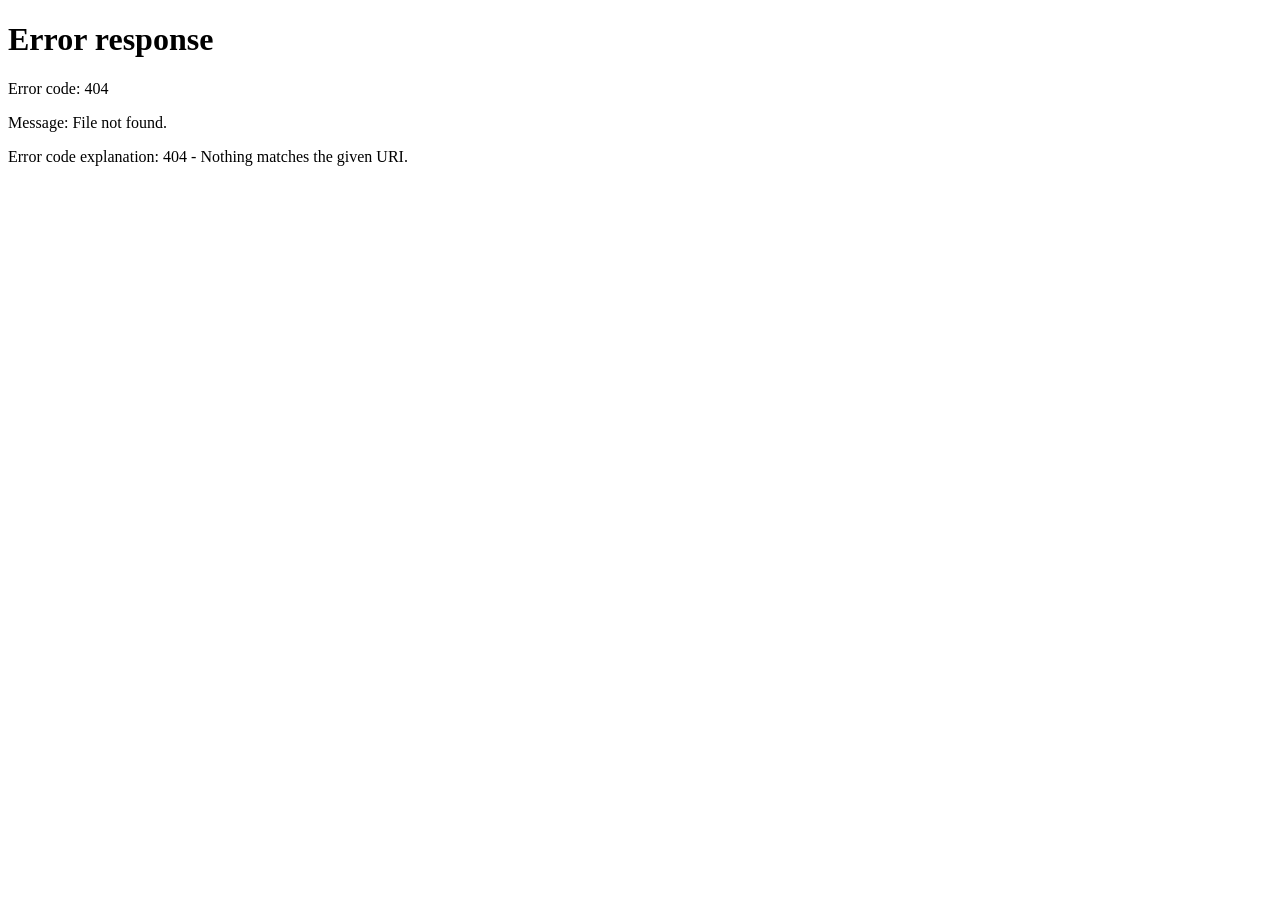
==== Minor_Project/frontend/admin.html @ a4f559ae "Fix all broken portal features and add end-to-end support for Student, Department, and Admin portals" ====
<!DOCTYPE html>
<html lang="en">
<head>
  <meta charset="UTF-8">
  <meta name="viewport" content="width=device-width, initial-scale=1.0">
  <title>CampusVoice | University Administration Dashboard</title>
  <!-- FontAwesome Icons -->
  <link rel="stylesheet" href="https://cdnjs.cloudflare.com/ajax/libs/font-awesome/6.5.1/css/all.min.css">
  <link rel="stylesheet" href="style.css">
</head>
<body style="background-color: var(--bg-subtle); color: var(--text-main); min-height: 100vh; display: flex; flex-direction: column;">

  <!-- Admin Top Header (MedBrief Hospital Admin Style) -->
  <header style="background-color: #0f172a; color: #ffffff; border-bottom: 1px solid #1e293b; padding: 14px 32px; display: flex; justify-content: space-between; align-items: center; position: sticky; top: 0; z-index: 40; flex-wrap: wrap; gap: 14px;">
    
    <!-- Brand & Portal Name -->
    <div style="display: flex; align-items: center; gap: 14px;">
      <div style="width: 42px; height: 42px; border-radius: 10px; background: linear-gradient(135deg, #7c3aed, #4f46e5); color: #ffffff; display: grid; place-items: center; font-size: 1.15rem; font-weight: 800; box-shadow: 0 2px 4px rgba(0,0,0,0.25);">
        <i class="fa-solid fa-building-columns"></i>
      </div>
      <div>
        <div style="display: flex; align-items: center; gap: 8px;">
          <strong style="font-size: 1.15rem; font-weight: 800; color: #f8fafc;">CampusVoice</strong>
          <span style="font-size: 0.72rem; font-weight: 700; background: #7c3aed; color: #ffffff; padding: 2px 8px; border-radius: 6px;">Administration Desk</span>
        </div>
        <p style="margin: 2px 0 0 0; font-size: 0.76rem; color: #94a3b8;">Campus-wide Governance, Grievance Registry & Notice Board</p>
      </div>
    </div>

    <!-- Right Controls -->
    <div style="display: flex; align-items: center; gap: 12px;">
      <div style="text-align: right;" class="hidden sm:block">
        <strong style="display: block; font-size: 0.88rem; color: #f8fafc;" id="adminName">Dr. S. K. Verma</strong>
        <span style="font-size: 0.72rem; color: #94a3b8;">Dean & Registrar</span>
      </div>

      <!-- Publish Circular Button -->
      <button type="button" class="btn-primary btn-small" onclick="openPublishNoticeModal()" style="background-color: #0d9488;">
        <i class="fa-solid fa-bullhorn"></i>
        <span>Publish Circular</span>
      </button>

      <!-- CSV Export Button -->
      <button type="button" class="btn-secondary btn-small" onclick="exportComplaintsCSV()" style="background: #1e293b; border-color: #334155; color: #ffffff !important;">
        <i class="fa-solid fa-file-csv" style="color: #34d399;"></i>
        <span>Export CSV</span>
      </button>

      <!-- Refresh Button -->
      <button type="button" onclick="fetchDashboardData()" class="btn-secondary btn-small" style="background: #1e293b; border-color: #334155; color: #ffffff !important; padding: 7px 10px;" title="Refresh Registry">
        <i class="fa-solid fa-rotate" style="color: #38bdf8;" id="refreshIcon"></i>
      </button>

      <!-- Sign Out -->
      <button type="button" onclick="logout()" class="btn-danger-outline btn-small" style="background: rgba(220,38,38,0.15); border-color: #dc2626;">
        <i class="fa-solid fa-power-off"></i>
        <span>Sign Out</span>
      </button>
    </div>
  </header>

  <!-- Main Container -->
  <main style="flex: 1; max-width: 1200px; width: 100%; margin: 24px auto; padding: 0 24px; display: flex; flex-direction: column; gap: 20px;">

    <!-- Executive KPI Metrics Grid (5 Cards) -->
    <div style="display: grid; grid-template-columns: repeat(auto-fit, minmax(200px, 1fr)); gap: 16px;">
      
      <!-- Total Complaints -->
      <div class="metric-card">
        <div class="metric-icon-wrap metric-icon-teal">
          <i class="fa-solid fa-list-check"></i>
        </div>
        <div class="metric-info">
          <h4>Total Grievances</h4>
          <h3 id="statTotal">--</h3>
          <small>Campus-wide registry</small>
        </div>
      </div>

      <!-- Pending Action -->
      <div class="metric-card" style="border-left: 4px solid #f59e0b;">
        <div class="metric-icon-wrap metric-icon-amber">
          <i class="fa-solid fa-hourglass-half"></i>
        </div>
        <div class="metric-info">
          <h4>Pending Triage</h4>
          <h3 id="statPending" style="color: #d97706;">--</h3>
          <small>Awaiting technician</small>
        </div>
      </div>

      <!-- In Progress -->
      <div class="metric-card" style="border-left: 4px solid #0284c7;">
        <div class="metric-icon-wrap metric-icon-indigo">
          <i class="fa-solid fa-wrench"></i>
        </div>
        <div class="metric-info">
          <h4>In Progress</h4>
          <h3 id="statInProgress" style="color: #0284c7;">--</h3>
          <small>Under active repair</small>
        </div>
      </div>

      <!-- Resolved -->
      <div class="metric-card" style="border-left: 4px solid #16a34a;">
        <div class="metric-icon-wrap metric-icon-emerald">
          <i class="fa-solid fa-circle-check"></i>
        </div>
        <div class="metric-info">
          <h4>Resolved SLA</h4>
          <h3 id="statResolved" style="color: #16a34a;">--</h3>
          <small>Closed and verified</small>
        </div>
      </div>

      <!-- High / Critical -->
      <div class="metric-card" style="border-left: 4px solid #dc2626;">
        <div class="metric-icon-wrap" style="background: #fee2e2; color: #dc2626;">
          <i class="fa-solid fa-triangle-exclamation"></i>
        </div>
        <div class="metric-info">
          <h4>High / Critical</h4>
          <h3 id="statHighPriority" style="color: #dc2626;">--</h3>
          <small>Safety hazards</small>
        </div>
      </div>

    </div>

    <!-- Management Table Section (MedBrief Clean Registry) -->
    <div class="clean-card" style="overflow: hidden;">
      
      <!-- Table Header & Filter Bar -->
      <div style="padding: 18px 24px; border-bottom: 1px solid var(--border); display: flex; justify-content: space-between; align-items: center; flex-wrap: wrap; gap: 14px; background: #ffffff;">
        <div>
          <h3 style="margin: 0; font-size: 1.1rem; font-weight: 800; color: #0f172a;">Campus Grievance Registry & Audit Log</h3>
          <p style="margin: 2px 0 0 0; color: #64748b; font-size: 0.8rem;">Global registry across IT, Hostel, Maintenance, Sanitation, and Academics</p>
        </div>

        <div style="display: flex; gap: 10px; align-items: center; flex-wrap: wrap;">
          <input type="text" id="searchInput" placeholder="Search ticket or keyword..." style="padding: 7px 12px; font-size: 0.82rem; border: 1px solid #cbd5e1; border-radius: 8px; width: 180px;">
          <select id="categoryFilter" style="padding: 7px 12px; font-size: 0.82rem; border: 1px solid #cbd5e1; border-radius: 8px;">
            <option value="All">All Categories</option>
            <option value="Maintenance">Maintenance</option>
            <option value="IT/Network">IT / Network</option>
            <option value="Hostel">Hostel</option>
            <option value="Sanitation">Sanitation</option>
            <option value="Academic">Academic</option>
          </select>
          <select id="statusFilter" style="padding: 7px 12px; font-size: 0.82rem; border: 1px solid #cbd5e1; border-radius: 8px;">
            <option value="All">All Statuses</option>
            <option value="Pending">Pending</option>
            <option value="In Progress">In Progress</option>
            <option value="Resolved">Resolved</option>
          </select>
        </div>
      </div>

      <!-- Grievance Table -->
      <div style="overflow-x: auto;">
        <table style="width: 100%; border-collapse: collapse; text-align: left; font-size: 0.82rem;">
          <thead>
            <tr style="background: #fafbfc; border-bottom: 1px solid var(--border); color: #64748b; font-weight: 700; text-transform: uppercase; font-size: 0.72rem; letter-spacing: 0.04em;">
              <th style="padding: 12px 18px;">Ticket ID</th>
              <th style="padding: 12px 18px;">Student</th>
              <th style="padding: 12px 18px;">Category</th>
              <th style="padding: 12px 18px;">Summary</th>
              <th style="padding: 12px 18px;">Location</th>
              <th style="padding: 12px 18px;">Urgency Score</th>
              <th style="padding: 12px 18px;">Status</th>
              <th style="padding: 12px 18px;">Technician</th>
              <th style="padding: 12px 18px; text-align: right;">Action</th>
            </tr>
          </thead>
          <tbody id="complaintsTableBody" style="divide-y: 1px solid var(--border);">
            <tr>
              <td colspan="9" style="padding: 40px; text-align: center; color: #94a3b8;">Loading campus grievances...</td>
            </tr>
          </tbody>
        </table>
      </div>

      <div style="padding: 12px 20px; background: #fafbfc; border-top: 1px solid var(--border); font-size: 0.76rem; color: #64748b; display: flex; justify-content: space-between; align-items: center;">
        <span id="ticketCountLabel">Showing records</span>
        <button type="button" onclick="seedDemoData()" class="btn-text" style="padding: 0; font-size: 0.76rem;">Re-Seed Sample Tickets</button>
      </div>
    </div>

  </main>

  <!-- Update Status & Dispatch Modal (MedBrief Universal Modal) -->
  <div id="statusModal" class="medbrief-modal-overlay hidden" onclick="handleStatusModalBackdrop(event)">
    <div class="medbrief-modal-card">
      <div class="medbrief-modal-header">
        <h3><i class="fa-solid fa-pen-to-square" style="color: #0d9488;"></i> Assign Technician & Update Status</h3>
        <button type="button" class="medbrief-modal-close" onclick="closeModal()">&times;</button>
      </div>

      <div class="medbrief-modal-body">
        <div class="modal-form">
          <div>
            <label>Ticket ID</label>
            <input id="modalTicketId" type="text" readonly style="background: #f8fafc; font-family: var(--font-mono); font-weight: 800; color: #0d9488;">
          </div>

          <div>
            <label>Work Order Status</label>
            <select id="modalStatusSelect" style="font-weight: 600;">
              <option value="Pending">Pending Review</option>
              <option value="In Progress">In Progress (Dispatched)</option>
              <option value="Resolved">Resolved (Work Completed)</option>
              <option value="Rejected">Rejected</option>
            </select>
          </div>

          <div>
            <label>Assigned Technician Name *</label>
            <input id="modalTechnicianInput" type="text" placeholder="e.g. Ramesh Chand (Audiovisual Cell)">
          </div>

          <div>
            <label>Resolution & Inspection Notes</label>
            <textarea id="modalNotesText" rows="3" placeholder="Enter findings or updates for the student..."></textarea>
          </div>

          <div class="modal-actions">
            <button type="button" class="btn-secondary btn-small" onclick="closeModal()">Cancel</button>
            <button type="button" class="btn-primary btn-small" onclick="submitStatusUpdate()">Save Changes</button>
          </div>
        </div>
      </div>
    </div>
  </div>

  <!-- Publish Official Circular Modal (MedBrief Universal Modal) -->
  <div id="noticeModal" class="medbrief-modal-overlay hidden" onclick="handlePublishNoticeBackdrop(event)">
    <div class="medbrief-modal-card">
      <div class="medbrief-modal-header">
        <h3><i class="fa-solid fa-bullhorn" style="color: #0d9488;"></i> Publish Official College Circular</h3>
        <button type="button" class="medbrief-modal-close" onclick="closeNoticeModal()">&times;</button>
      </div>

      <div class="medbrief-modal-body">
        <form id="publishNoticeForm" onsubmit="handlePublishNotice(event)" class="modal-form">
          <div>
            <label>Circular Title *</label>
            <input id="noticeTitleInput" type="text" required placeholder="e.g. Mid-Term Examination Timetable Autumn 2026">
          </div>

          <div style="display: grid; grid-template-columns: 1fr 1fr; gap: 12px;">
            <div>
              <label>Category *</label>
              <select id="noticeCatSelect" style="font-weight: 600;">
                <option value="Exam">Examination</option>
                <option value="Holiday">Holiday</option>
                <option value="Placement">Placement</option>
                <option value="Academic">Academic</option>
                <option value="Event">Event</option>
              </select>
            </div>
            <div>
              <label>Deadline / Event Date</label>
              <input id="noticeDeadlineInput" type="text" placeholder="e.g. 15th Next Month">
            </div>
          </div>

          <div>
            <label>Issuing Authority / Department</label>
            <input id="noticeDeptInput" type="text" value="Registrar & Examination Cell">
          </div>

          <div>
            <label>Official Announcement Content *</label>
            <textarea id="noticeContentInput" required rows="4" placeholder="Enter full announcement details here..."></textarea>
          </div>

          <div class="modal-actions">
            <button type="button" class="btn-secondary btn-small" onclick="closeNoticeModal()">Cancel</button>
            <button type="submit" class="btn-primary btn-small">Publish Circular &rarr;</button>
          </div>
        </form>
      </div>
    </div>
  </div>

  <script src="auth.js"></script>
  <script src="admin.js"></script>
  <script>
    const adminUser = requireAuth(['admin']);
    if (adminUser) {
      document.getElementById('adminName').innerText = adminUser.full_name;
    }
    function handleStatusModalBackdrop(e) {
      if (e.target.id === 'statusModal') closeModal();
    }
    function handlePublishNoticeBackdrop(e) {
      if (e.target.id === 'noticeModal') closeNoticeModal();
    }
  </script>
</body>
</html>
---- Minor_Project/frontend/style.css ----
/* =======================================================
   CAMPUSVOICE — UNIFIED MEDBRIEF DESIGN SYSTEM STYLESHEET
   ======================================================= */

@import url('https://fonts.googleapis.com/css2?family=Plus+Jakarta+Sans:wght@400;500;600;700;800&family=JetBrains+Mono:wght@400;600;700&display=swap');

:root {
  --font-main: "Plus Jakarta Sans", "Segoe UI", system-ui, -apple-system, BlinkMacSystemFont, Roboto, sans-serif;
  --font-mono: "JetBrains Mono", "SF Mono", Consolas, Menlo, monospace;

  /* MedBrief Institutional Color Palette */
  --bg-page: #f6f9f8;
  --bg-subtle: #f4f8f6;
  --bg-card: #ffffff;
  --bg-sidebar: #103d3b;
  --sidebar-active: #206b65;
  --sidebar-border: #235552;
  --sidebar-text: #d9ebe7;
  --sidebar-muted: #a5c5bf;

  --primary: #0d9488;
  --primary-hover: #0f766e;
  --primary-dark: #115e59;
  --primary-light: #f0fdfa;
  --primary-border: #ccfbf1;

  --text-main: #0f172a;
  --text-heading: #193b3b;
  --text-body: #334155;
  --text-muted: #64748b;
  --text-light: #94a3b8;

  --border: #e2e8f0;
  --border-subtle: #cbd5e1;

  /* Semantic Alerts */
  --status-pending-bg: #fef3c7;
  --status-pending-text: #92400e;
  --status-pending-border: #fde68a;

  --status-progress-bg: #e0f2fe;
  --status-progress-text: #0369a1;
  --status-progress-border: #bae6fd;

  --status-resolved-bg: #dcfce7;
  --status-resolved-text: #166534;
  --status-resolved-border: #bbf7d0;

  --status-critical-bg: #fee2e2;
  --status-critical-text: #991b1b;
  --status-critical-border: #fecaca;
}

* {
  box-sizing: border-box;
}

html {
  scroll-behavior: smooth;
}

body {
  margin: 0;
  min-width: 320px;
  min-height: 100vh;
  font-family: var(--font-main);
  background-color: var(--bg-page);
  color: var(--text-main);
  font-synthesis: none;
  text-rendering: optimizeLegibility;
  -webkit-font-smoothing: antialiased;
  -moz-osx-font-smoothing: grayscale;
  line-height: 1.5;
}

button, input, select, textarea {
  font: inherit;
}

button {
  cursor: pointer;
}

a {
  color: inherit;
  text-decoration: none;
}

/* Custom Clean Scrollbar */
::-webkit-scrollbar {
  width: 6px;
  height: 6px;
}
::-webkit-scrollbar-track {
  background: #f1f5f9;
}
::-webkit-scrollbar-thumb {
  background: #cbd5e1;
  border-radius: 4px;
}
::-webkit-scrollbar-thumb:hover {
  background: #94a3b8;
}

.hidden {
  display: none !important;
}

/* =======================================================
   UNIVERSAL MEDBRIEF BUTTONS
   ======================================================= */
.btn-primary {
  background-color: var(--primary);
  color: #ffffff !important;
  border: none;
  border-radius: 8px;
  padding: 10px 18px;
  font-size: 0.9rem;
  font-weight: 600;
  cursor: pointer;
  transition: all 0.15s ease;
  display: inline-flex;
  align-items: center;
  justify-content: center;
  gap: 8px;
  box-shadow: 0 1px 2px rgba(13, 148, 136, 0.2);
}

.btn-primary:hover:not(:disabled) {
  background-color: var(--primary-hover);
  transform: translateY(-1px);
  box-shadow: 0 4px 6px -1px rgba(13, 148, 136, 0.3);
}

.btn-primary:disabled {
  opacity: 0.55;
  cursor: not-allowed;
  transform: none;
}

.btn-secondary {
  background-color: #ffffff;
  color: var(--text-body) !important;
  border: 1px solid var(--border-subtle);
  border-radius: 8px;
  padding: 10px 18px;
  font-size: 0.9rem;
  font-weight: 600;
  cursor: pointer;
  transition: all 0.15s ease;
  display: inline-flex;
  align-items: center;
  justify-content: center;
  gap: 8px;
}

.btn-secondary:hover:not(:disabled) {
  background-color: #f8fafc;
  border-color: #94a3b8;
  color: var(--text-main) !important;
}

.btn-teal {
  background-color: #0d9488 !important;
  color: #ffffff !important;
}
.btn-teal:hover {
  background-color: #0f766e !important;
}

.btn-violet {
  background-color: #7c3aed !important;
  color: #ffffff !important;
}
.btn-violet:hover {
  background-color: #6d28d9 !important;
}

.btn-danger-outline {
  background-color: transparent;
  color: #dc2626 !important;
  border: 1px solid #fecaca;
  border-radius: 6px;
  padding: 6px 12px;
  font-size: 0.82rem;
  font-weight: 600;
  cursor: pointer;
  transition: all 0.15s ease;
}
.btn-danger-outline:hover {
  background-color: #fee2e2;
  border-color: #dc2626;
}

.btn-small {
  padding: 6px 12px;
  font-size: 0.82rem;
  border-radius: 6px;
}

.btn-large {
  padding: 13px 24px;
  font-size: 1rem;
  font-weight: 700;
  border-radius: 10px;
}

.btn-text {
  background: transparent;
  border: none;
  color: var(--primary);
  font-weight: 600;
  cursor: pointer;
  padding: 6px 10px;
}
.btn-text:hover {
  text-decoration: underline;
  color: var(--primary-hover);
}

/* =======================================================
   UNIVERSAL MEDBRIEF MODAL SYSTEM
   ======================================================= */
.medbrief-modal-overlay {
  position: fixed;
  inset: 0;
  background-color: rgba(15, 23, 42, 0.65);
  backdrop-filter: blur(4px);
  -webkit-backdrop-filter: blur(4px);
  display: grid;
  place-items: center;
  z-index: 1000;
  padding: 16px;
  overflow-y: auto;
}

.medbrief-modal-card {
  width: 100%;
  max-width: 580px;
  background-color: #ffffff;
  border-radius: 16px;
  box-shadow: 0 20px 25px -5px rgba(0, 0, 0, 0.2), 0 10px 10px -5px rgba(0, 0, 0, 0.04);
  overflow: hidden;
  border: 1px solid var(--border);
  animation: modalPop 0.2s cubic-bezier(0.16, 1, 0.3, 1);
}

@keyframes modalPop {
  from {
    opacity: 0;
    transform: scale(0.96) translateY(8px);
  }
  to {
    opacity: 1;
    transform: scale(1) translateY(0);
  }
}

.medbrief-modal-header {
  padding: 18px 24px;
  border-bottom: 1px solid #f1f5f9;
  display: flex;
  justify-content: space-between;
  align-items: center;
  background-color: #fafbfc;
}

.medbrief-modal-header h3 {
  margin: 0;
  font-size: 1.15rem;
  font-weight: 700;
  color: var(--text-heading);
  display: flex;
  align-items: center;
  gap: 8px;
}

.medbrief-modal-close {
  background: transparent;
  border: none;
  font-size: 1.25rem;
  color: #94a3b8;
  cursor: pointer;
  padding: 4px 8px;
  border-radius: 6px;
  transition: all 0.15s ease;
  line-height: 1;
}

.medbrief-modal-close:hover {
  background-color: #f1f5f9;
  color: #0f172a;
}

.medbrief-modal-body {
  padding: 24px;
  max-height: 80vh;
  overflow-y: auto;
}

.modal-form {
  display: flex;
  flex-direction: column;
  gap: 14px;
}

.modal-form label {
  font-size: 0.78rem;
  font-weight: 700;
  color: #475569;
  text-transform: uppercase;
  letter-spacing: 0.04em;
}

.modal-form input,
.modal-form select,
.modal-form textarea {
  width: 100%;
  padding: 10px 14px;
  border: 1px solid #cbd5e1;
  border-radius: 8px;
  font-size: 0.92rem;
  color: #0f172a;
  background-color: #ffffff;
  outline: none;
  transition: border-color 0.15s ease, box-shadow 0.15s ease;
}

.modal-form input:focus,
.modal-form select:focus,
.modal-form textarea:focus {
  border-color: var(--primary);
  box-shadow: 0 0 0 3px rgba(13, 148, 136, 0.15);
}

.modal-subtitle {
  margin: 0 0 16px 0;
  color: #64748b;
  font-size: 0.88rem;
  line-height: 1.5;
}

.modal-actions {
  display: flex;
  justify-content: flex-end;
  gap: 10px;
  margin-top: 20px;
}

/* =======================================================
   MEDBRIEF LANDING PAGE SHELL & COMPONENTS
   ======================================================= */
.landing-page-shell {
  min-height: 100vh;
  background-color: #ffffff;
  color: #0f172a;
  display: flex;
  flex-direction: column;
}

.landing-nav {
  height: 72px;
  padding: 0 40px;
  display: flex;
  justify-content: space-between;
  align-items: center;
  border-bottom: 1px solid #e2e8f0;
  background-color: #ffffff;
  position: sticky;
  top: 0;
  z-index: 50;
}

.landing-brand {
  display: flex;
  align-items: center;
  gap: 10px;
  cursor: pointer;
}

.portal-mark {
  width: 38px;
  height: 38px;
  border-radius: 10px;
  background-color: #0d9488;
  color: #ffffff;
  display: grid;
  place-items: center;
  font-weight: 800;
  font-size: 1.15rem;
  box-shadow: 0 2px 4px rgba(13, 148, 136, 0.25);
}

.portal-mark-sm {
  width: 26px;
  height: 26px;
  border-radius: 6px;
  background-color: #0d9488;
  color: #ffffff;
  display: grid;
  place-items: center;
  font-weight: 800;
  font-size: 0.85rem;
}

.brand-title {
  font-size: 1.35rem;
  font-weight: 800;
  letter-spacing: -0.02em;
  color: #0f172a;
}

.landing-nav-actions {
  display: flex;
  align-items: center;
  gap: 14px;
}

.nav-link-btn {
  background: transparent;
  border: none;
  font-size: 0.9rem;
  font-weight: 600;
  color: #475569;
  cursor: pointer;
  padding: 8px 12px;
  border-radius: 6px;
  transition: all 0.15s ease;
}

.nav-link-btn:hover {
  color: #0f172a;
  background-color: #f8fafc;
}

/* Landing Hero Section */
.landing-hero-section {
  max-width: 1200px;
  margin: 50px auto 40px;
  padding: 0 24px;
  display: grid;
  grid-template-columns: 1.15fr 0.85fr;
  gap: 48px;
  align-items: center;
  width: 100%;
}

@media (max-width: 960px) {
  .landing-hero-section {
    grid-template-columns: 1fr;
    margin: 30px auto;
  }
}

.hero-eyebrow {
  font-size: 0.78rem;
  font-weight: 800;
  color: #0d9488;
  letter-spacing: 0.08em;
  text-transform: uppercase;
  margin-bottom: 12px;
}

.hero-text-content h1 {
  font-size: clamp(2.3rem, 4.2vw, 3.6rem);
  line-height: 1.15;
  margin: 0 0 16px 0;
  letter-spacing: -0.03em;
  color: #0f172a;
  font-weight: 800;
}

.hero-text-content h1 span {
  color: #0d9488;
}

.hero-description {
  font-size: 1.05rem;
  line-height: 1.6;
  color: #475569;
  margin-bottom: 28px;
  max-width: 580px;
}

.hero-cta-group {
  display: flex;
  gap: 14px;
  flex-wrap: wrap;
  align-items: center;
}

/* Hero Interactive Widget Box */
.hero-widget-box {
  background: linear-gradient(135deg, #f0fdfa 0%, #e6f4f1 100%);
  padding: 24px;
  border-radius: 20px;
  border: 1px solid #ccfbf1;
  box-shadow: 0 10px 25px -5px rgba(13, 148, 136, 0.1), 0 8px 10px -6px rgba(13, 148, 136, 0.05);
}

.checkin-widget-card {
  background-color: #ffffff;
  padding: 24px;
  border-radius: 14px;
  box-shadow: 0 4px 6px -1px rgba(0, 0, 0, 0.05);
  border: 1px solid #e2e8f0;
}

.widget-header {
  display: flex;
  align-items: center;
  gap: 12px;
  margin-bottom: 16px;
  padding-bottom: 12px;
  border-bottom: 1px solid #f1f5f9;
}

.widget-icon {
  font-size: 1.8rem;
  line-height: 1;
}

.widget-header h3 {
  margin: 0;
  font-size: 1.05rem;
  font-weight: 700;
  color: #0f172a;
}

.widget-header small {
  color: #64748b;
  font-size: 0.78rem;
  display: block;
  margin-top: 2px;
}

.widget-tabs {
  display: flex;
  background-color: #f1f5f9;
  border-radius: 8px;
  padding: 3px;
  margin-bottom: 16px;
}

.widget-tab-btn {
  flex: 1;
  padding: 7px 10px;
  font-size: 0.78rem;
  font-weight: 700;
  border: none;
  background: transparent;
  color: #64748b;
  border-radius: 6px;
  transition: all 0.15s ease;
  cursor: pointer;
}

.widget-tab-btn.active {
  background: #ffffff;
  color: #0d9488;
  box-shadow: 0 1px 3px rgba(0,0,0,0.08);
}

/* Portals Section */
.landing-portals-section {
  max-width: 1200px;
  margin: 60px auto 40px;
  padding: 0 24px;
  width: 100%;
}

.section-title-wrap {
  text-align: center;
  margin-bottom: 36px;
}

.section-title-wrap .eyebrow {
  font-size: 0.76rem;
  font-weight: 800;
  letter-spacing: 0.1em;
  color: #0d9488;
  text-transform: uppercase;
  margin: 0 0 6px 0;
}

.section-title-wrap h2 {
  font-size: 2.1rem;
  margin: 0;
  letter-spacing: -0.02em;
  color: #0f172a;
  font-weight: 800;
}

.portals-grid {
  display: grid;
  grid-template-columns: repeat(auto-fit, minmax(320px, 1fr));
  gap: 24px;
}

.portal-card {
  background-color: #ffffff;
  border: 1px solid #e2e8f0;
  border-radius: 16px;
  padding: 32px 28px;
  display: flex;
  flex-direction: column;
  box-shadow: 0 4px 6px -1px rgba(0, 0, 0, 0.03);
  transition: transform 0.18s ease, box-shadow 0.18s ease, border-color 0.18s ease;
}

.portal-card:hover {
  transform: translateY(-4px);
  box-shadow: 0 14px 20px -5px rgba(0, 0, 0, 0.08);
  border-color: #cbd5e1;
}

.portal-card.student-theme:hover {
  border-color: #0d9488;
}

.portal-card.dept-theme:hover {
  border-color: #0284c7;
}

.portal-card.admin-theme:hover {
  border-color: #7c3aed;
}

.portal-card-icon {
  font-size: 2.2rem;
  margin-bottom: 16px;
  line-height: 1;
}

.portal-card h3 {
  font-size: 1.3rem;
  margin: 0 0 10px 0;
  color: #0f172a;
  font-weight: 700;
}

.portal-card p {
  color: #64748b;
  font-size: 0.92rem;
  line-height: 1.5;
  margin-bottom: 20px;
  flex: 1;
}

.portal-features-list {
  list-style: none;
  padding: 0;
  margin: 0 0 24px 0;
  display: flex;
  flex-direction: column;
  gap: 9px;
  font-size: 0.86rem;
  color: #334155;
}

.portal-features-list li {
  display: flex;
  align-items: center;
  gap: 8px;
}

.portal-features-list li span.check {
  color: #0d9488;
  font-weight: 800;
}

.portal-card-footer {
  display: flex;
  align-items: center;
  gap: 12px;
  margin-top: auto;
  padding-top: 16px;
  border-top: 1px solid #f1f5f9;
}

/* Architecture Highlights Section */
.landing-features-section {
  max-width: 1200px;
  margin: 40px auto 60px;
  padding: 0 24px;
  display: grid;
  grid-template-columns: repeat(auto-fit, minmax(250px, 1fr));
  gap: 20px;
  width: 100%;
}

.feature-item {
  background-color: #ffffff;
  border: 1px solid #e2e8f0;
  border-radius: 14px;
  padding: 24px;
  transition: all 0.15s ease;
}

.feature-item:hover {
  border-color: #0d9488;
  box-shadow: 0 6px 12px -2px rgba(13, 148, 136, 0.08);
}

.feat-icon {
  font-size: 1.8rem;
  display: inline-block;
  margin-bottom: 12px;
}

.feature-item h4 {
  margin: 0 0 8px 0;
  font-size: 1.05rem;
  font-weight: 700;
  color: #0f172a;
}

.feature-item p {
  margin: 0;
  font-size: 0.86rem;
  line-height: 1.5;
  color: #64748b;
}

/* Footer */
.landing-footer {
  border-top: 1px solid #e2e8f0;
  padding: 32px 40px;
  display: flex;
  justify-content: space-between;
  align-items: center;
  background-color: #ffffff;
  margin-top: auto;
  flex-wrap: wrap;
  gap: 16px;
}

.landing-footer p {
  margin: 0;
  color: #64748b;
  font-size: 0.84rem;
}

/* =======================================================
   MEDBRIEF PATIENT / STUDENT WORKSPACE LAYOUT
   ======================================================= */
.student-app, .patient-app {
  min-height: 100vh;
  display: flex;
  background: var(--bg-subtle);
  color: var(--text-heading);
}

/* Deep Teal Sidebar */
.deep-teal-sidebar {
  width: 260px;
  flex-shrink: 0;
  min-height: 100vh;
  padding: 24px 18px;
  display: flex;
  flex-direction: column;
  color: white;
  background: var(--bg-sidebar);
  border-right: 1px solid var(--sidebar-border);
  z-index: 40;
  transition: transform 0.2s cubic-bezier(0.16, 1, 0.3, 1);
}

#btnMobileToggle {
  display: none;
  padding: 6px 10px;
}

@media (max-width: 1024px) {
  #btnMobileToggle {
    display: inline-flex !important;
  }
  .deep-teal-sidebar {
    position: fixed;
    top: 0;
    bottom: 0;
    left: 0;
    transform: translateX(-100%);
  }
  .deep-teal-sidebar.open {
    transform: translateX(0);
  }
}

.student-brand {
  display: flex;
  align-items: center;
  gap: 12px;
  margin: 0 0 36px 6px;
  font-size: 1.35rem;
  font-weight: 800;
}

.student-brand-icon {
  width: 38px;
  height: 38px;
  display: grid;
  place-items: center;
  border-radius: 10px;
  color: #103d3b;
  background: white;
  font-weight: 800;
  font-size: 1.15rem;
  box-shadow: 0 2px 4px rgba(0,0,0,0.2);
}

.sidebar-label {
  margin: 0 0 10px 10px;
  color: var(--sidebar-muted);
  font-size: 0.68rem;
  font-weight: 800;
  letter-spacing: 0.08em;
  text-transform: uppercase;
}

.side-link {
  width: 100%;
  padding: 11px 14px;
  margin-bottom: 5px;
  border: 0;
  border-radius: 8px;
  background: transparent;
  color: var(--sidebar-text);
  text-align: left;
  font-size: 0.88rem;
  font-weight: 600;
  display: flex;
  align-items: center;
  gap: 10px;
  cursor: pointer;
  transition: all 0.15s ease;
}

.side-link i {
  width: 18px;
  text-align: center;
  font-size: 0.95rem;
}

.side-link:hover {
  background: rgba(255, 255, 255, 0.08);
  color: white;
}

.side-link.active {
  background: var(--sidebar-active);
  color: white;
  box-shadow: 0 2px 4px rgba(0,0,0,0.15);
}

.sidebar-bottom {
  margin-top: auto;
  padding-top: 18px;
  border-top: 1px solid var(--sidebar-border);
}

.sidebar-user {
  display: flex;
  gap: 12px;
  align-items: center;
  padding: 10px 4px 16px 4px;
}

.sidebar-avatar {
  width: 40px;
  height: 40px;
  border-radius: 50%;
  display: grid;
  place-items: center;
  color: #103d3b;
  background: #d8eee8;
  font-weight: 800;
  font-size: 0.95rem;
  flex-shrink: 0;
}

.sidebar-user strong {
  display: block;
  font-size: 0.85rem;
  color: #ffffff;
  max-width: 145px;
  overflow: hidden;
  text-overflow: ellipsis;
  white-space: nowrap;
}

.sidebar-user span {
  display: block;
  margin-top: 2px;
  color: var(--sidebar-muted);
  font-size: 0.72rem;
}

.logout-button {
  width: 100%;
  padding: 9px 12px;
  border: 1px solid rgba(255, 255, 255, 0.2);
  border-radius: 8px;
  background: transparent;
  color: white;
  font-size: 0.82rem;
  font-weight: 600;
  display: flex;
  align-items: center;
  justify-content: center;
  gap: 8px;
  transition: all 0.15s ease;
}

.logout-button:hover {
  background: rgba(220, 38, 38, 0.2);
  border-color: #ef4444;
  color: #fca5a5;
}

/* Student Main Work Area */
.student-main {
  flex: 1;
  min-width: 0;
  display: flex;
  flex-direction: column;
}

.student-topbar {
  background-color: #ffffff;
  border-bottom: 1px solid var(--border);
  padding: 16px 32px;
  display: flex;
  justify-content: space-between;
  align-items: center;
  position: sticky;
  top: 0;
  z-index: 30;
}

.dashboard-eyebrow {
  color: #0d9488;
  font-size: 0.72rem;
  font-weight: 800;
  letter-spacing: 0.08em;
  text-transform: uppercase;
  margin: 0;
}

.student-topbar h2 {
  margin: 4px 0 0 0;
  color: var(--text-heading);
  font-size: 1.45rem;
  font-weight: 800;
  letter-spacing: -0.02em;
}

.student-content {
  flex: 1;
  padding: 28px 32px;
  max-width: 1200px;
  width: 100%;
  margin: 0 auto;
}

@media (max-width: 768px) {
  .student-topbar {
    padding: 14px 18px;
  }
  .student-content {
    padding: 18px 14px;
  }
}

/* MedBrief Welcome Banner */
.welcome-banner {
  background: linear-gradient(135deg, #103d3b 0%, #155e57 100%);
  color: #ffffff;
  padding: 26px 30px;
  border-radius: 16px;
  margin-bottom: 24px;
  display: flex;
  justify-content: space-between;
  align-items: center;
  position: relative;
  overflow: hidden;
  box-shadow: 0 6px 16px -3px rgba(16, 61, 59, 0.25);
}

.welcome-banner h2 {
  font-size: 1.55rem;
  font-weight: 800;
  margin: 0 0 6px 0;
}

.welcome-banner p {
  color: #d8eee8;
  font-size: 0.9rem;
  margin: 0 0 16px 0;
}

.welcome-actions {
  display: flex;
  gap: 12px;
  flex-wrap: wrap;
}

/* =======================================================
   CLEAN MEDBRIEF CARD SYSTEM & KPIS
   ======================================================= */
.clean-card {
  background-color: #ffffff;
  border: 1px solid var(--border);
  border-radius: 14px;
  box-shadow: 0 1px 3px 0 rgba(0, 0, 0, 0.04);
}

.metric-grid {
  display: grid;
  grid-template-columns: repeat(auto-fit, minmax(220px, 1fr));
  gap: 16px;
  margin-bottom: 24px;
}

.metric-card {
  background-color: #ffffff;
  border: 1px solid var(--border);
  border-radius: 12px;
  padding: 20px;
  display: flex;
  align-items: center;
  gap: 16px;
  cursor: pointer;
  transition: all 0.15s ease;
}

.metric-card:hover {
  transform: translateY(-2px);
  border-color: #0d9488;
  box-shadow: 0 6px 12px -2px rgba(0, 0, 0, 0.06);
}

.metric-icon-wrap {
  width: 46px;
  height: 46px;
  border-radius: 12px;
  display: grid;
  place-items: center;
  font-size: 1.25rem;
  flex-shrink: 0;
}

.metric-icon-teal {
  background-color: #f0fdfa;
  color: #0d9488;
}

.metric-icon-amber {
  background-color: #fffbeb;
  color: #d97706;
}

.metric-icon-emerald {
  background-color: #f0fdf4;
  color: #16a34a;
}

.metric-icon-indigo {
  background-color: #eef2ff;
  color: #4f46e5;
}

.metric-info h4 {
  margin: 0 0 4px 0;
  font-size: 0.78rem;
  font-weight: 700;
  color: #64748b;
  text-transform: uppercase;
  letter-spacing: 0.04em;
}

.metric-info h3 {
  margin: 0;
  font-size: 1.7rem;
  font-weight: 800;
  color: #0f172a;
}

.metric-info small {
  color: #94a3b8;
  font-size: 0.74rem;
}

/* Semantic Badges */
.badge-pending {
  background-color: var(--status-pending-bg) !important;
  color: var(--status-pending-text) !important;
  border: 1px solid var(--status-pending-border) !important;
}

.badge-progress {
  background-color: var(--status-progress-bg) !important;
  color: var(--status-progress-text) !important;
  border: 1px solid var(--status-progress-border) !important;
}

.badge-resolved {
  background-color: var(--status-resolved-bg) !important;
  color: var(--status-resolved-text) !important;
  border: 1px solid var(--status-resolved-border) !important;
}

.badge-critical {
  background-color: var(--status-critical-bg) !important;
  color: var(--status-critical-text) !important;
  border: 1px solid var(--status-critical-border) !important;
}

/* Suggestion Chips */
.suggestion-chip {
  display: inline-flex;
  align-items: center;
  padding: 6px 14px;
  background-color: #ffffff;
  border: 1px solid #cbd5e1;
  border-radius: 9999px;
  font-size: 0.78rem;
  font-weight: 600;
  color: #334155;
  white-space: nowrap;
  box-shadow: 0 1px 2px rgba(0, 0, 0, 0.03);
  transition: all 0.15s ease;
  cursor: pointer;
}

.suggestion-chip:hover {
  background-color: #f0fdfa;
  border-color: #0d9488;
  color: #0d9488;
  transform: translateY(-1px);
}

/* Voice Assistant Recording Wave */
.voice-wave .bar {
  width: 3px;
  background-color: #0d9488;
  border-radius: 9999px;
  animation: pulseHeight 0.7s infinite alternate ease-in-out;
}
.voice-wave .bar:nth-child(2) { animation-delay: 0.15s; }
.voice-wave .bar:nth-child(3) { animation-delay: 0.3s; }
.voice-wave .bar:nth-child(4) { animation-delay: 0.45s; }
.voice-wave .bar:nth-child(5) { animation-delay: 0.2s; }

@keyframes pulseHeight {
  0% { height: 4px; }
  100% { height: 20px; }
}

.mic-recording {
  background-color: #dc2626 !important;
  color: #ffffff !important;
  animation: pulseShadow 1.5s infinite;
}

@keyframes pulseShadow {
  0% { box-shadow: 0 0 0 0 rgba(220, 38, 38, 0.6); }
  70% { box-shadow: 0 0 0 14px rgba(220, 38, 38, 0); }
  100% { box-shadow: 0 0 0 0 rgba(220, 38, 38, 0); }
}

/* Timeline Item */
.timeline-item {
  position: relative;
  padding-left: 2rem;
  padding-bottom: 1.5rem;
}
.timeline-item:last-child {
  padding-bottom: 0;
}
.timeline-item::before {
  content: '';
  position: absolute;
  left: 0.45rem;
  top: 1.25rem;
  bottom: 0;
  width: 2px;
  background-color: #e2e8f0;
}
.timeline-item:last-child::before {
  display: none;
}
.timeline-dot {
  position: absolute;
  left: 0.18rem;
  top: 0.25rem;
  width: 10px;
  height: 10px;
  border-radius: 50%;
  background-color: #0d9488;
  border: 2px solid #ffffff;
  box-shadow: 0 0 0 2px #0d9488;
}
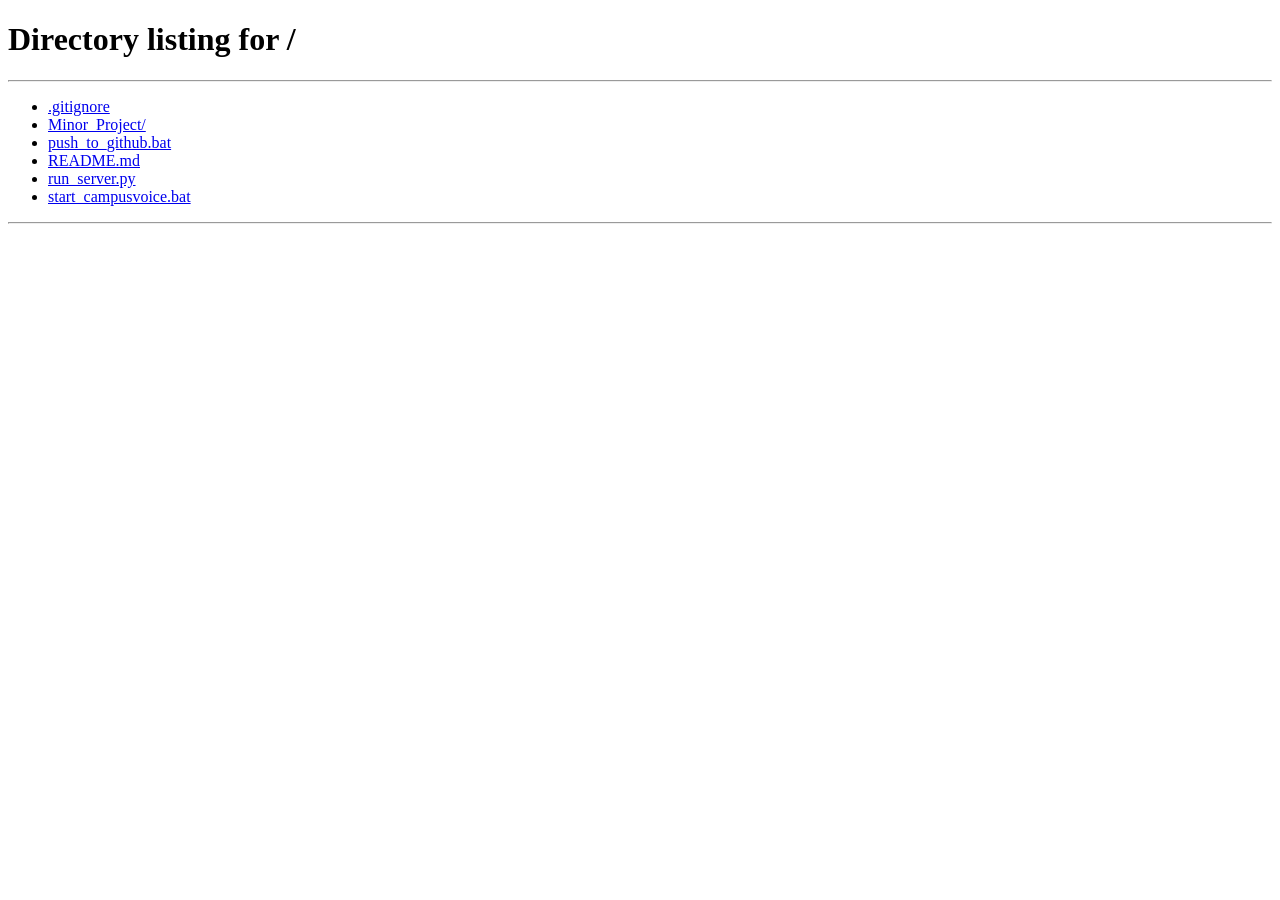
==== commit b02b09ff: "Implement real-time WebSocket CampusVoice ERP, RBAC, multilingual i18n, LAN QR & full README" ====
--- a/Minor_Project/frontend/admin.html
+++ b/Minor_Project/frontend/admin.html
@@ -21,29 +21,29 @@
       <div>
         <div style="display: flex; align-items: center; gap: 8px;">
           <strong style="font-size: 1.15rem; font-weight: 800; color: #f8fafc;">CampusVoice</strong>
-          <span style="font-size: 0.72rem; font-weight: 700; background: #7c3aed; color: #ffffff; padding: 2px 8px; border-radius: 6px;">Administration Desk</span>
-        </div>
-        <p style="margin: 2px 0 0 0; font-size: 0.76rem; color: #94a3b8;">Campus-wide Governance, Grievance Registry & Notice Board</p>
+          <span style="font-size: 0.72rem; font-weight: 700; background: #7c3aed; color: #ffffff; padding: 2px 8px; border-radius: 6px;" data-i18n="adm_badge">Administration Desk</span>
+        </div>
+        <p style="margin: 2px 0 0 0; font-size: 0.76rem; color: #94a3b8;" data-i18n="adm_subtitle">Campus-wide Governance, Grievance Registry & Notice Board</p>
       </div>
     </div>
 
     <!-- Right Controls -->
     <div style="display: flex; align-items: center; gap: 12px;">
       <div style="text-align: right;" class="hidden sm:block">
-        <strong style="display: block; font-size: 0.88rem; color: #f8fafc;" id="adminName">Dr. S. K. Verma</strong>
-        <span style="font-size: 0.72rem; color: #94a3b8;">Dean & Registrar</span>
+        <strong style="display: block; font-size: 0.88rem; color: #f8fafc;" id="adminName">Administrator</strong>
+        <span style="font-size: 0.72rem; color: #94a3b8;" data-i18n="adm_role_sub">Dean & Registrar</span>
       </div>
 
       <!-- Publish Circular Button -->
       <button type="button" class="btn-primary btn-small" onclick="openPublishNoticeModal()" style="background-color: #0d9488;">
         <i class="fa-solid fa-bullhorn"></i>
-        <span>Publish Circular</span>
+        <span data-i18n="adm_btn_publish">Publish Circular</span>
       </button>
 
       <!-- CSV Export Button -->
       <button type="button" class="btn-secondary btn-small" onclick="exportComplaintsCSV()" style="background: #1e293b; border-color: #334155; color: #ffffff !important;">
         <i class="fa-solid fa-file-csv" style="color: #34d399;"></i>
-        <span>Export CSV</span>
+        <span data-i18n="adm_btn_csv">Export CSV</span>
       </button>
 
       <!-- Refresh Button -->
@@ -54,7 +54,7 @@
       <!-- Sign Out -->
       <button type="button" onclick="logout()" class="btn-danger-outline btn-small" style="background: rgba(220,38,38,0.15); border-color: #dc2626;">
         <i class="fa-solid fa-power-off"></i>
-        <span>Sign Out</span>
+        <span data-i18n="sign_out">Sign Out</span>
       </button>
     </div>
   </header>
@@ -71,9 +71,9 @@
           <i class="fa-solid fa-list-check"></i>
         </div>
         <div class="metric-info">
-          <h4>Total Grievances</h4>
+          <h4 data-i18n="adm_kpi_total">Total Grievances</h4>
           <h3 id="statTotal">--</h3>
-          <small>Campus-wide registry</small>
+          <small data-i18n="adm_kpi_total_sub">Campus-wide registry</small>
         </div>
       </div>
 
@@ -83,9 +83,9 @@
           <i class="fa-solid fa-hourglass-half"></i>
         </div>
         <div class="metric-info">
-          <h4>Pending Triage</h4>
+          <h4 data-i18n="adm_kpi_pending">Pending Triage</h4>
           <h3 id="statPending" style="color: #d97706;">--</h3>
-          <small>Awaiting technician</small>
+          <small data-i18n="adm_kpi_pending_sub">Awaiting technician</small>
         </div>
       </div>
 
@@ -95,9 +95,9 @@
           <i class="fa-solid fa-wrench"></i>
         </div>
         <div class="metric-info">
-          <h4>In Progress</h4>
+          <h4 data-i18n="adm_kpi_progress">In Progress</h4>
           <h3 id="statInProgress" style="color: #0284c7;">--</h3>
-          <small>Under active repair</small>
+          <small data-i18n="adm_kpi_progress_sub">Under active repair</small>
         </div>
       </div>
 
@@ -107,9 +107,9 @@
           <i class="fa-solid fa-circle-check"></i>
         </div>
         <div class="metric-info">
-          <h4>Resolved SLA</h4>
+          <h4 data-i18n="adm_kpi_resolved">Resolved SLA</h4>
           <h3 id="statResolved" style="color: #16a34a;">--</h3>
-          <small>Closed and verified</small>
+          <small data-i18n="adm_kpi_resolved_sub">Closed and verified</small>
         </div>
       </div>
 
@@ -119,9 +119,9 @@
           <i class="fa-solid fa-triangle-exclamation"></i>
         </div>
         <div class="metric-info">
-          <h4>High / Critical</h4>
+          <h4 data-i18n="adm_kpi_high">High / Critical</h4>
           <h3 id="statHighPriority" style="color: #dc2626;">--</h3>
-          <small>Safety hazards</small>
+          <small data-i18n="adm_kpi_high_sub">Safety hazards</small>
         </div>
       </div>
 
@@ -133,25 +133,25 @@
       <!-- Table Header & Filter Bar -->
       <div style="padding: 18px 24px; border-bottom: 1px solid var(--border); display: flex; justify-content: space-between; align-items: center; flex-wrap: wrap; gap: 14px; background: #ffffff;">
         <div>
-          <h3 style="margin: 0; font-size: 1.1rem; font-weight: 800; color: #0f172a;">Campus Grievance Registry & Audit Log</h3>
-          <p style="margin: 2px 0 0 0; color: #64748b; font-size: 0.8rem;">Global registry across IT, Hostel, Maintenance, Sanitation, and Academics</p>
+          <h3 style="margin: 0; font-size: 1.1rem; font-weight: 800; color: #0f172a;" data-i18n="adm_reg_title">Campus Grievance Registry & Audit Log</h3>
+          <p style="margin: 2px 0 0 0; color: #64748b; font-size: 0.8rem;" data-i18n="adm_reg_sub">Global registry across IT, Hostel, Maintenance, Sanitation, and Academics</p>
         </div>
 
         <div style="display: flex; gap: 10px; align-items: center; flex-wrap: wrap;">
-          <input type="text" id="searchInput" placeholder="Search ticket or keyword..." style="padding: 7px 12px; font-size: 0.82rem; border: 1px solid #cbd5e1; border-radius: 8px; width: 180px;">
+          <input type="text" id="searchInput" placeholder="Search ticket or keyword..." data-i18n-placeholder="adm_search_ph" style="padding: 7px 12px; font-size: 0.82rem; border: 1px solid #cbd5e1; border-radius: 8px; width: 180px;">
           <select id="categoryFilter" style="padding: 7px 12px; font-size: 0.82rem; border: 1px solid #cbd5e1; border-radius: 8px;">
-            <option value="All">All Categories</option>
-            <option value="Maintenance">Maintenance</option>
-            <option value="IT/Network">IT / Network</option>
-            <option value="Hostel">Hostel</option>
-            <option value="Sanitation">Sanitation</option>
-            <option value="Academic">Academic</option>
+            <option value="All" data-i18n="adm_all_cats">All Categories</option>
+            <option value="Maintenance" data-i18n="cat_name_Maintenance">Maintenance</option>
+            <option value="IT/Network" data-i18n="cat_name_IT_Network">IT / Network</option>
+            <option value="Hostel" data-i18n="cat_name_Hostel">Hostel</option>
+            <option value="Sanitation" data-i18n="cat_name_Sanitation">Sanitation</option>
+            <option value="Academic" data-i18n="cat_name_Academic">Academic</option>
           </select>
           <select id="statusFilter" style="padding: 7px 12px; font-size: 0.82rem; border: 1px solid #cbd5e1; border-radius: 8px;">
-            <option value="All">All Statuses</option>
-            <option value="Pending">Pending</option>
-            <option value="In Progress">In Progress</option>
-            <option value="Resolved">Resolved</option>
+            <option value="All" data-i18n="dept_filter_all">All Statuses</option>
+            <option value="Pending" data-i18n="status_Pending">Pending</option>
+            <option value="In Progress" data-i18n="status_In_Progress">In Progress</option>
+            <option value="Resolved" data-i18n="status_Resolved">Resolved</option>
           </select>
         </div>
       </div>
@@ -161,20 +161,20 @@
         <table style="width: 100%; border-collapse: collapse; text-align: left; font-size: 0.82rem;">
           <thead>
             <tr style="background: #fafbfc; border-bottom: 1px solid var(--border); color: #64748b; font-weight: 700; text-transform: uppercase; font-size: 0.72rem; letter-spacing: 0.04em;">
-              <th style="padding: 12px 18px;">Ticket ID</th>
-              <th style="padding: 12px 18px;">Student</th>
-              <th style="padding: 12px 18px;">Category</th>
-              <th style="padding: 12px 18px;">Summary</th>
-              <th style="padding: 12px 18px;">Location</th>
-              <th style="padding: 12px 18px;">Urgency Score</th>
-              <th style="padding: 12px 18px;">Status</th>
-              <th style="padding: 12px 18px;">Technician</th>
-              <th style="padding: 12px 18px; text-align: right;">Action</th>
+              <th style="padding: 12px 18px;" data-i18n="th_ticket_id">Ticket ID</th>
+              <th style="padding: 12px 18px;" data-i18n="th_student">Student</th>
+              <th style="padding: 12px 18px;" data-i18n="th_category">Category</th>
+              <th style="padding: 12px 18px;" data-i18n="th_summary">Summary</th>
+              <th style="padding: 12px 18px;" data-i18n="th_location">Location</th>
+              <th style="padding: 12px 18px;" data-i18n="th_urgency">Urgency Score</th>
+              <th style="padding: 12px 18px;" data-i18n="th_status">Status</th>
+              <th style="padding: 12px 18px;" data-i18n="th_technician">Technician</th>
+              <th style="padding: 12px 18px; text-align: right;" data-i18n="th_action">Action</th>
             </tr>
           </thead>
           <tbody id="complaintsTableBody" style="divide-y: 1px solid var(--border);">
             <tr>
-              <td colspan="9" style="padding: 40px; text-align: center; color: #94a3b8;">Loading campus grievances...</td>
+              <td colspan="9" style="padding: 40px; text-align: center; color: #94a3b8;" data-i18n="adm_loading">Loading campus grievances...</td>
             </tr>
           </tbody>
         </table>
@@ -182,7 +182,9 @@
 
       <div style="padding: 12px 20px; background: #fafbfc; border-top: 1px solid var(--border); font-size: 0.76rem; color: #64748b; display: flex; justify-content: space-between; align-items: center;">
         <span id="ticketCountLabel">Showing records</span>
-        <button type="button" onclick="seedDemoData()" class="btn-text" style="padding: 0; font-size: 0.76rem;">Re-Seed Sample Tickets</button>
+        <span id="adminLiveStatus" style="display: inline-flex; align-items: center; gap: 6px; font-weight: 600; color: #0d9488;">
+          <span style="width: 7px; height: 7px; border-radius: 50%; background: #10b981; display: inline-block;"></span> Live Sync
+        </span>
       </div>
     </div>
 
@@ -192,40 +194,46 @@
   <div id="statusModal" class="medbrief-modal-overlay hidden" onclick="handleStatusModalBackdrop(event)">
     <div class="medbrief-modal-card">
       <div class="medbrief-modal-header">
-        <h3><i class="fa-solid fa-pen-to-square" style="color: #0d9488;"></i> Assign Technician & Update Status</h3>
+        <h3><i class="fa-solid fa-pen-to-square" style="color: #0d9488;"></i> <span data-i18n="adm_status_modal_title">Assign Technician & Update Status</span></h3>
         <button type="button" class="medbrief-modal-close" onclick="closeModal()">&times;</button>
       </div>
 
       <div class="medbrief-modal-body">
         <div class="modal-form">
           <div>
-            <label>Ticket ID</label>
+            <label data-i18n="adm_lbl_tid">Ticket ID</label>
             <input id="modalTicketId" type="text" readonly style="background: #f8fafc; font-family: var(--font-mono); font-weight: 800; color: #0d9488;">
           </div>
 
           <div>
-            <label>Work Order Status</label>
+            <label data-i18n="adm_lbl_status">Work Order Status</label>
             <select id="modalStatusSelect" style="font-weight: 600;">
-              <option value="Pending">Pending Review</option>
-              <option value="In Progress">In Progress (Dispatched)</option>
-              <option value="Resolved">Resolved (Work Completed)</option>
-              <option value="Rejected">Rejected</option>
+              <option value="Pending" data-i18n="dept_opt_pending">Pending Review</option>
+              <option value="Assigned" data-i18n="status_Assigned">Assigned</option>
+              <option value="In Progress" data-i18n="dept_opt_progress">In Progress (Dispatched)</option>
+              <option value="Resolved" data-i18n="dept_opt_resolved">Resolved (Work Completed)</option>
+              <option value="Rejected" data-i18n="dept_opt_rejected">Rejected</option>
             </select>
           </div>
 
           <div>
-            <label>Assigned Technician Name *</label>
-            <input id="modalTechnicianInput" type="text" placeholder="e.g. Ramesh Chand (Audiovisual Cell)">
-          </div>
-
-          <div>
-            <label>Resolution & Inspection Notes</label>
-            <textarea id="modalNotesText" rows="3" placeholder="Enter findings or updates for the student..."></textarea>
+            <label data-i18n="adm_lbl_tech">Assigned Technician Name *</label>
+            <input id="modalTechnicianInput" type="text" placeholder="e.g. Ramesh Chand (Audiovisual Cell)" data-i18n-placeholder="adm_ph_tech">
+          </div>
+
+          <div>
+            <label data-i18n="adm_lbl_notes">Resolution & Inspection Notes</label>
+            <textarea id="modalNotesText" rows="3" placeholder="Enter findings or updates for the student..." data-i18n-placeholder="adm_ph_notes"></textarea>
+          </div>
+
+          <div id="modalStatusPhotoWrap" class="hidden" style="background: #fafbfc; border: 1px solid #e2e8f0; border-radius: 10px; padding: 10px;">
+            <label style="font-size: 0.76rem; color: #475569; display: block; margin-bottom: 6px;">Attached Evidence Photo</label>
+            <img id="modalStatusPhoto" src="" alt="Evidence" style="max-height: 180px; width: auto; border-radius: 8px; border: 1px solid #cbd5e1; display: block;">
           </div>
 
           <div class="modal-actions">
-            <button type="button" class="btn-secondary btn-small" onclick="closeModal()">Cancel</button>
-            <button type="button" class="btn-primary btn-small" onclick="submitStatusUpdate()">Save Changes</button>
+            <button type="button" class="btn-secondary btn-small" onclick="closeModal()" data-i18n="btn_cancel">Cancel</button>
+            <button type="button" class="btn-primary btn-small" onclick="submitStatusUpdate()" data-i18n="adm_btn_save">Save Changes</button>
           </div>
         </div>
       </div>
@@ -236,56 +244,68 @@
   <div id="noticeModal" class="medbrief-modal-overlay hidden" onclick="handlePublishNoticeBackdrop(event)">
     <div class="medbrief-modal-card">
       <div class="medbrief-modal-header">
-        <h3><i class="fa-solid fa-bullhorn" style="color: #0d9488;"></i> Publish Official College Circular</h3>
+        <h3><i class="fa-solid fa-bullhorn" style="color: #0d9488;"></i> <span data-i18n="adm_pub_title">Publish Official College Circular</span></h3>
         <button type="button" class="medbrief-modal-close" onclick="closeNoticeModal()">&times;</button>
       </div>
 
       <div class="medbrief-modal-body">
         <form id="publishNoticeForm" onsubmit="handlePublishNotice(event)" class="modal-form">
           <div>
-            <label>Circular Title *</label>
-            <input id="noticeTitleInput" type="text" required placeholder="e.g. Mid-Term Examination Timetable Autumn 2026">
+            <label data-i18n="adm_pub_ctitle">Circular Title *</label>
+            <input id="noticeTitleInput" type="text" required placeholder="e.g. Mid-Term Examination Timetable Autumn 2026" data-i18n-placeholder="adm_pub_ctitle_ph">
           </div>
 
           <div style="display: grid; grid-template-columns: 1fr 1fr; gap: 12px;">
             <div>
-              <label>Category *</label>
+              <label data-i18n="adm_pub_cat">Category *</label>
               <select id="noticeCatSelect" style="font-weight: 600;">
-                <option value="Exam">Examination</option>
-                <option value="Holiday">Holiday</option>
-                <option value="Placement">Placement</option>
-                <option value="Academic">Academic</option>
-                <option value="Event">Event</option>
+                <option value="Exam" data-i18n="cat_exam">Examination</option>
+                <option value="Holiday" data-i18n="cat_holiday">Holiday</option>
+                <option value="Placement" data-i18n="cat_placement">Placement</option>
+                <option value="Academic" data-i18n="cat_academic">Academic</option>
+                <option value="Event" data-i18n="cat_event">Event</option>
               </select>
             </div>
             <div>
-              <label>Deadline / Event Date</label>
-              <input id="noticeDeadlineInput" type="text" placeholder="e.g. 15th Next Month">
+              <label data-i18n="adm_pub_deadline">Deadline / Event Date</label>
+              <input id="noticeDeadlineInput" type="text" placeholder="e.g. 15th Next Month" data-i18n-placeholder="adm_pub_deadline_ph">
             </div>
           </div>
 
           <div>
-            <label>Issuing Authority / Department</label>
+            <label data-i18n="adm_pub_auth">Issuing Authority / Department</label>
             <input id="noticeDeptInput" type="text" value="Registrar & Examination Cell">
           </div>
 
           <div>
-            <label>Official Announcement Content *</label>
-            <textarea id="noticeContentInput" required rows="4" placeholder="Enter full announcement details here..."></textarea>
+            <label data-i18n="adm_pub_content">Official Announcement Content *</label>
+            <textarea id="noticeContentInput" required rows="4" placeholder="Enter full announcement details here..." data-i18n-placeholder="adm_pub_content_ph"></textarea>
+          </div>
+
+          <div>
+            <label>Attach Circular File (PDF / Image, Optional)</label>
+            <input id="noticeAttachmentInput" type="file" accept=".pdf,image/*">
           </div>
 
           <div class="modal-actions">
-            <button type="button" class="btn-secondary btn-small" onclick="closeNoticeModal()">Cancel</button>
-            <button type="submit" class="btn-primary btn-small">Publish Circular &rarr;</button>
+            <button type="button" class="btn-secondary btn-small" onclick="closeNoticeModal()" data-i18n="btn_cancel">Cancel</button>
+            <button type="submit" class="btn-primary btn-small" data-i18n="adm_pub_submit">Publish Circular →</button>
           </div>
         </form>
       </div>
     </div>
   </div>
 
+  <!-- Real-Time Floating Toast Alert Container -->
+  <div id="toastAlertContainer" style="position: fixed; bottom: 20px; right: 20px; z-index: 60; display: flex; flex-direction: column; gap: 10px; pointer-events: none;"></div>
+
+  <script src="i18n.js"></script>
   <script src="auth.js"></script>
   <script src="admin.js"></script>
   <script>
+    if (typeof applyPageTranslations === "function" && typeof getSavedLanguage === "function") {
+      applyPageTranslations(getSavedLanguage());
+    }
     const adminUser = requireAuth(['admin']);
     if (adminUser) {
       document.getElementById('adminName').innerText = adminUser.full_name;
--- a/Minor_Project/frontend/style.css
+++ b/Minor_Project/frontend/style.css
@@ -877,6 +877,7 @@
   font-weight: 800;
   font-size: 0.95rem;
   flex-shrink: 0;
+  overflow: hidden;
 }
 
 .sidebar-user strong {
